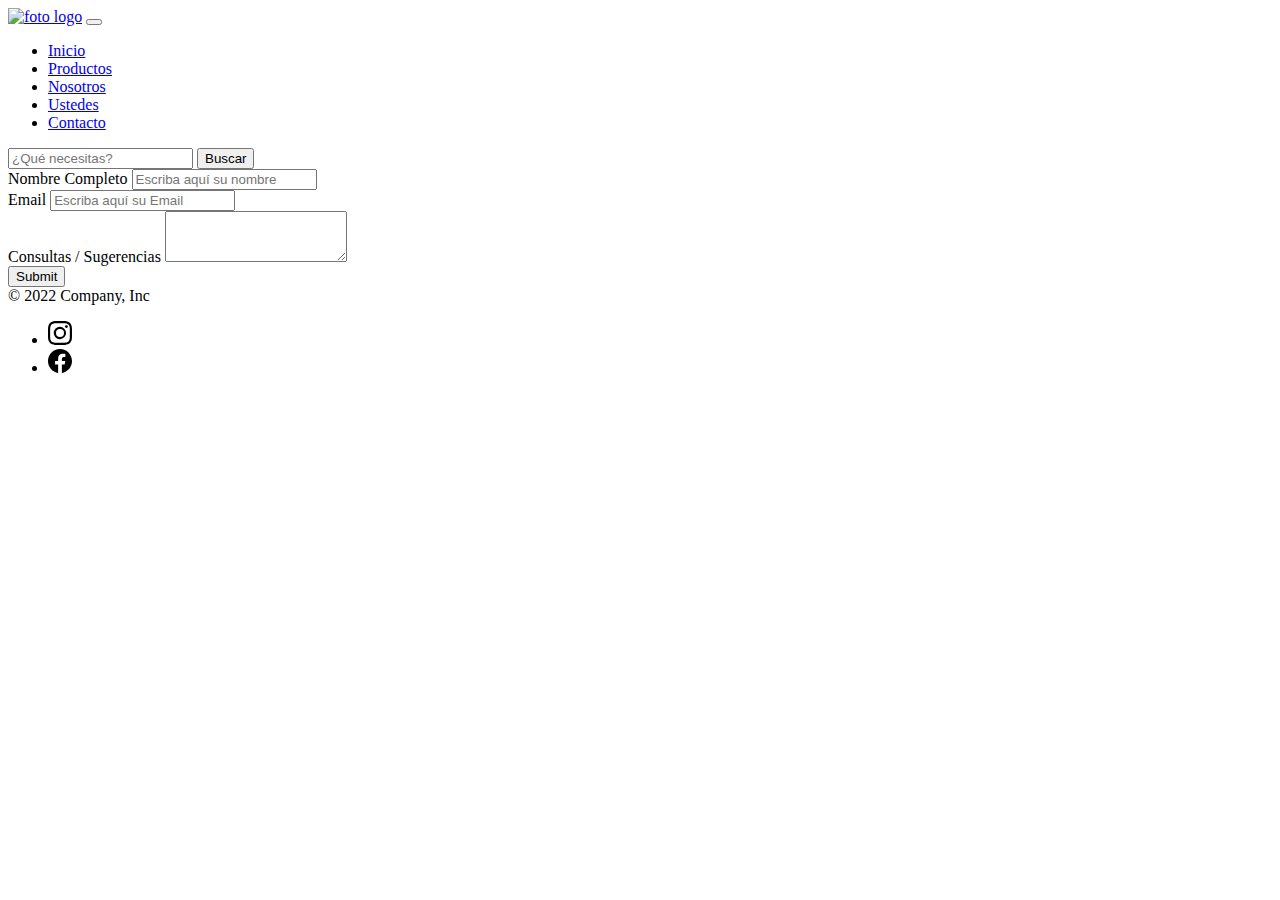
==== paginas/contacto.html @ ca0ca752 "primer commit" ====
<!DOCTYPE html>
<html lang="es">
<head>
    <meta charset="UTF-8">
    <meta http-equiv="X-UA-Compatible" content="IE=edge">
    <meta name="viewport" content="width=device-width, initial-scale=1.0">
    <link rel="shortcut icon" href="/bootstrap-local/icono/favicon.ico" type="image/x-icon">
    <link rel="icon" href="/bootstrap-local/icono/favicon.ico" type="image/x-icon">
    <link rel="stylesheet" href="https://cdnjs.cloudflare.com/ajax/libs/animate.css/4.1.1/animate.min.css"/>
    <title>Contacto</title>
    <link rel="stylesheet" href="/bootstrap-local/css/bootstrap.css">
    <link rel="stylesheet" href="/bootstrap-local/estilos.css">
</head>
<body>
<!-- inicio Navbar -->
<nav class="navbar navbar-expand-lg navbar-light colorNav">
    <div class="container-fluid">
      <a class="navbar-brand" href="/bootstrap-local/index.html"><img src="/bootstrap-local/img/logo_luna.png" alt="foto logo" width="60" height="60" class="bordeLogo"></a>
      <button class="navbar-toggler" type="button" data-bs-toggle="collapse" data-bs-target="#navbarSupportedContent" aria-controls="navbarSupportedContent" aria-expanded="false" aria-label="Toggle navigation">
        <span class="navbar-toggler-icon"></span>
      </button>
      <div class="collapse navbar-collapse" id="navbarSupportedContent">
        <ul class="navbar-nav me-auto mb-2 mb-lg-0">
          <li class="nav-item">
            <a class="nav-link active" aria-current="page" href="/bootstrap-local/index.html">Inicio</a>
          </li>
          <li class="nav-item">
            <a class="nav-link" href="/bootstrap-local/paginas/productos.html">Productos</a>
          </li>
          <li class="nav-item">
            <a class="nav-link" href="/bootstrap-local/paginas/nosotros.html">Nosotros</a>
          </li>
          <li class="nav-item">
            <a class="nav-link" href="/bootstrap-local/paginas/ustedes.html">Ustedes</a>
          </li>
          <li class="nav-item">
            <a class="nav-link" href="/bootstrap-local/paginas/contacto.html">Contacto</a>
          </li>
        </ul>
        <form class="d-flex">
          <input class="form-control me-2" type="search" placeholder="¿Qué necesitas?" aria-label="Search">
          <button class="btn colorBoton" type="submit">Buscar</button>
        </form>
      </div>
    </div>
  </nav>
<!-- fin Navbar -->

<!-- inicio form -->
<form class="container cajaContacto">
    <div class="mb-3 py-2">
        <label for="formGroupExampleInput" class="form-label">Nombre Completo</label>
        <input type="text" class="form-control" id="formGroupExampleInput" placeholder="Escriba aquí su nombre">
    </div>
    <div class="mb-3 py-2">
      <label for="exampleInputEmail1" class="form-label">Email</label>
      <input type="email" class="form-control" id="exampleInputEmail1" aria-describedby="emailHelp" placeholder="Escriba aquí su Email">
    </div>
    <div class="mb-3">
        <label for="exampleFormControlTextarea1" class="form-label">Consultas / Sugerencias</label>
        <textarea class="form-control" id="exampleFormControlTextarea1" rows="3"></textarea>
    </div>
    <button type="submit" class="btn btn-primary">Submit</button>
  </form>

<!-- fin form -->

<!-- Inicio footer -->
<svg xmlns="http://www.w3.org/2000/svg" style="display: none;">
    <symbol id="facebook" viewBox="0 0 16 16">
      <path d="M16 8.049c0-4.446-3.582-8.05-8-8.05C3.58 0-.002 3.603-.002 8.05c0 4.017 2.926 7.347 6.75 7.951v-5.625h-2.03V8.05H6.75V6.275c0-2.017 1.195-3.131 3.022-3.131.876 0 1.791.157 1.791.157v1.98h-1.009c-.993 0-1.303.621-1.303 1.258v1.51h2.218l-.354 2.326H9.25V16c3.824-.604 6.75-3.934 6.75-7.951z"/>
    </symbol>
    <symbol id="instagram" viewBox="0 0 16 16">
        <path d="M8 0C5.829 0 5.556.01 4.703.048 3.85.088 3.269.222 2.76.42a3.917 3.917 0 0 0-1.417.923A3.927 3.927 0 0 0 .42 2.76C.222 3.268.087 3.85.048 4.7.01 5.555 0 5.827 0 8.001c0 2.172.01 2.444.048 3.297.04.852.174 1.433.372 1.942.205.526.478.972.923 1.417.444.445.89.719 1.416.923.51.198 1.09.333 1.942.372C5.555 15.99 5.827 16 8 16s2.444-.01 3.298-.048c.851-.04 1.434-.174 1.943-.372a3.916 3.916 0 0 0 1.416-.923c.445-.445.718-.891.923-1.417.197-.509.332-1.09.372-1.942C15.99 10.445 16 10.173 16 8s-.01-2.445-.048-3.299c-.04-.851-.175-1.433-.372-1.941a3.926 3.926 0 0 0-.923-1.417A3.911 3.911 0 0 0 13.24.42c-.51-.198-1.092-.333-1.943-.372C10.443.01 10.172 0 7.998 0h.003zm-.717 1.442h.718c2.136 0 2.389.007 3.232.046.78.035 1.204.166 1.486.275.373.145.64.319.92.599.28.28.453.546.598.92.11.281.24.705.275 1.485.039.843.047 1.096.047 3.231s-.008 2.389-.047 3.232c-.035.78-.166 1.203-.275 1.485a2.47 2.47 0 0 1-.599.919c-.28.28-.546.453-.92.598-.28.11-.704.24-1.485.276-.843.038-1.096.047-3.232.047s-2.39-.009-3.233-.047c-.78-.036-1.203-.166-1.485-.276a2.478 2.478 0 0 1-.92-.598 2.48 2.48 0 0 1-.6-.92c-.109-.281-.24-.705-.275-1.485-.038-.843-.046-1.096-.046-3.233 0-2.136.008-2.388.046-3.231.036-.78.166-1.204.276-1.486.145-.373.319-.64.599-.92.28-.28.546-.453.92-.598.282-.11.705-.24 1.485-.276.738-.034 1.024-.044 2.515-.045v.002zm4.988 1.328a.96.96 0 1 0 0 1.92.96.96 0 0 0 0-1.92zm-4.27 1.122a4.109 4.109 0 1 0 0 8.217 4.109 4.109 0 0 0 0-8.217zm0 1.441a2.667 2.667 0 1 1 0 5.334 2.667 2.667 0 0 1 0-5.334z"/>
    </symbol>
  </svg>



<div class="container">
    <footer class="d-flex flex-wrap justify-content-between align-items-center py-3 my-4 border-top colorFooter">
      <div class="col-md-4 d-flex align-items-center">
        <span class="text-muted">&copy; 2022 Company, Inc</span>
      </div>
  
      <ul class="nav col-md-4 justify-content-center list-unstyled d-flex">
        <li class="ms-3"><a class="text-muted" href="#"><svg class="bi" width="24" height="24"><use xlink:href="#instagram"/></svg></a></li>
        <li class="ms-3"><a class="text-muted" href="#"><svg class="bi" width="24" height="24"><use xlink:href="#facebook"/></svg></a></li>
      </ul>
    </footer>
  </div>
<!-- Fin footer -->


<!-- JavaScript de Bootstrap -->
<script src="/bootstrap-local/js/bootstrap.js"></script>
</body>
</html>
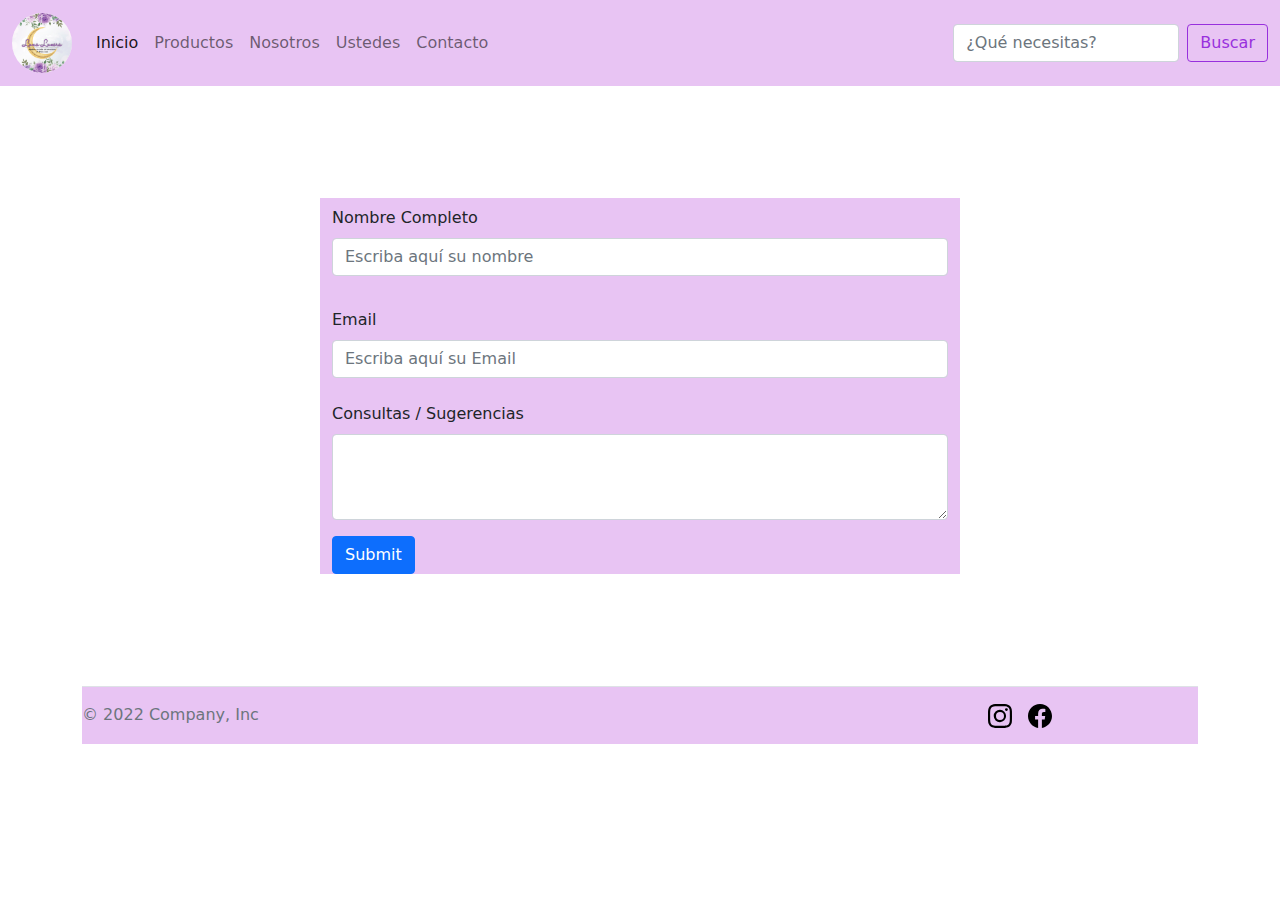
==== commit 8eb2618b: "subida reentrega" ====
--- a/paginas/contacto.html
+++ b/paginas/contacto.html
@@ -4,37 +4,37 @@
     <meta charset="UTF-8">
     <meta http-equiv="X-UA-Compatible" content="IE=edge">
     <meta name="viewport" content="width=device-width, initial-scale=1.0">
-    <link rel="shortcut icon" href="/bootstrap-local/icono/favicon.ico" type="image/x-icon">
-    <link rel="icon" href="/bootstrap-local/icono/favicon.ico" type="image/x-icon">
+    <link rel="shortcut icon" href="../icono/favicon.ico" type="image/x-icon">
+    <link rel="icon" href="../icono/favicon.ico" type="image/x-icon">
     <link rel="stylesheet" href="https://cdnjs.cloudflare.com/ajax/libs/animate.css/4.1.1/animate.min.css"/>
     <title>Contacto</title>
-    <link rel="stylesheet" href="/bootstrap-local/css/bootstrap.css">
-    <link rel="stylesheet" href="/bootstrap-local/estilos.css">
+    <link rel="stylesheet" href="../css/bootstrap.css">
+    <link rel="stylesheet" href="../estilos.css">
 </head>
 <body>
 <!-- inicio Navbar -->
 <nav class="navbar navbar-expand-lg navbar-light colorNav">
     <div class="container-fluid">
-      <a class="navbar-brand" href="/bootstrap-local/index.html"><img src="/bootstrap-local/img/logo_luna.png" alt="foto logo" width="60" height="60" class="bordeLogo"></a>
+      <a class="navbar-brand" href="../index.html"><img src="../img/logo_luna.png" alt="foto logo" width="60" height="60" class="bordeLogo"></a>
       <button class="navbar-toggler" type="button" data-bs-toggle="collapse" data-bs-target="#navbarSupportedContent" aria-controls="navbarSupportedContent" aria-expanded="false" aria-label="Toggle navigation">
         <span class="navbar-toggler-icon"></span>
       </button>
       <div class="collapse navbar-collapse" id="navbarSupportedContent">
         <ul class="navbar-nav me-auto mb-2 mb-lg-0">
           <li class="nav-item">
-            <a class="nav-link active" aria-current="page" href="/bootstrap-local/index.html">Inicio</a>
+            <a class="nav-link active" aria-current="page" href="../index.html">Inicio</a>
           </li>
           <li class="nav-item">
-            <a class="nav-link" href="/bootstrap-local/paginas/productos.html">Productos</a>
+            <a class="nav-link" href="../paginas/productos.html">Productos</a>
           </li>
           <li class="nav-item">
-            <a class="nav-link" href="/bootstrap-local/paginas/nosotros.html">Nosotros</a>
+            <a class="nav-link" href="../paginas/nosotros.html">Nosotros</a>
           </li>
           <li class="nav-item">
-            <a class="nav-link" href="/bootstrap-local/paginas/ustedes.html">Ustedes</a>
+            <a class="nav-link" href="../paginas/ustedes.html">Ustedes</a>
           </li>
           <li class="nav-item">
-            <a class="nav-link" href="/bootstrap-local/paginas/contacto.html">Contacto</a>
+            <a class="nav-link" href="../paginas/contacto.html">Contacto</a>
           </li>
         </ul>
         <form class="d-flex">
@@ -93,6 +93,6 @@
 
 
 <!-- JavaScript de Bootstrap -->
-<script src="/bootstrap-local/js/bootstrap.js"></script>
+<script src="../js/bootstrap.js"></script>
 </body>
 </html>--- a/estilos.css
+++ b/estilos.css
@@ -0,0 +1,108 @@
+/* Colores 
+#d0a5dd
+#e8c4f3
+#9830dd
+*/
+
+*{
+    margin: 0;
+    padding: 0;
+    box-sizing: border-box;
+}
+
+
+/* Estilos Nav */
+
+.colorNav{
+    background-color: #e8c4f3;
+}
+
+.bordeLogo{
+    border-radius: 50%;
+    border: none;
+}
+
+.colorBoton{
+    color: #9830dd;
+    border-color: #9830dd;
+}
+
+
+
+/* Carrusel */
+
+.altoCarrusel{
+    width: 100vw;
+    height: 90vh;
+}
+
+.imagenprod{
+    width: 10%;
+    height: 10%;
+}
+
+
+.tituloInicio{
+    margin: 3rem;
+    padding: 1rem;
+    text-align: center;
+    font-size: 3rem;
+}
+
+.descripCandy{
+    font-size: 1.3rem;
+    line-height: 2.5rem;
+    padding: 4rem 9rem;
+    background-color: #e8c4f3;
+    color: #9830dd;
+    font-weight: bolder;
+}
+
+
+/* estilos hoja producto */
+.tituloProductos{
+    background-image: linear-gradient(90deg , #9830dd , #e8c4f3);
+    font-weight: bolder;
+    color: transparent;
+    background-clip: text;
+    -webkit-background-clip: text;
+    animation: mover 1s infinite;
+}
+
+@keyframes mover {
+    50%{
+        background-image: linear-gradient(260deg ,#9830dd , #e8c4f3);
+    }
+}
+
+
+
+/* estilos hoja nosotros */
+
+.fotoPersonal{
+    width: 400px;
+    height: 350px;
+}
+
+.centrado{
+    margin: 6rem 6rem 8rem 6rem;
+}
+
+
+/* estilos hoja Contacto */
+.cajaContacto{
+    width: 50%;
+    height: 40%;
+    background-color: #e8c4f3;
+    align-items: center;
+    margin-top: 7rem;
+    margin-bottom: 7rem;
+}
+
+
+
+/* estilos footer */
+.colorFooter{
+    background-color: #e8c4f3;
+}
+
